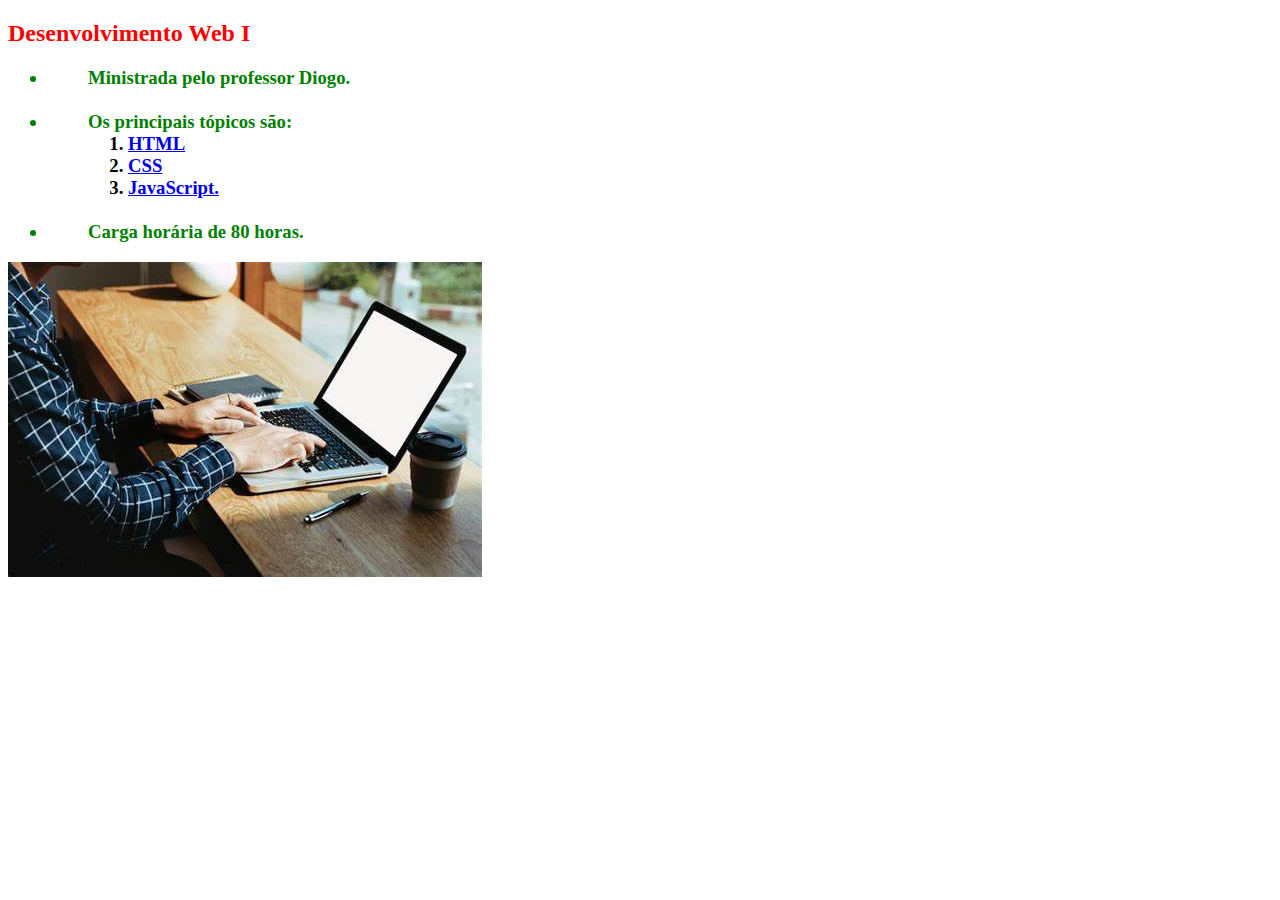
==== classes/desenvolvimento_web.html @ b4ebe190 "Upload web I and SO files, images folder, classes folder" ====
<!DOCTYPE html>
<html lang="pt-br">
<head>
    <meta charset="UTF-8">
    <meta http-equiv="X-UA-Compatible" content="IE=edge">
    <meta name="viewport" content="width=device-width, initial-scale=1.0">
    <title>Desenvolvimento Web</title>
</head>
<body>
    
    <dl>
        <dt><h2><font color="red"> Desenvolvimento Web I </font></h2></dt>
        <ul>
            <h3>
                <font color="green">
                    <li><dd>Ministrada pelo professor Diogo.</dd></li>
                    <br>
                    <li>
                        <dd> 
                        <b> Os principais tópicos são: </b> 
                        <ol>
                            <font color="black">

                                <li> 
                                    <a href="https://developer.mozilla.org/pt-BR/docs/learn/getting_started_with_the_web/html_basics" target="_blank"> HTML </a> 
                                </li>
                                <li>
                                    <a href="https://developer.mozilla.org/pt-BR/docs/Learn/Getting_started_with_the_web/CSS_basics" target="_blank"> CSS </a>
                                </li>
                                <li>
                                    <a href="https://developer.mozilla.org/en-US/docs/Web/JavaScript" target="_blank"> JavaScript.</a>
                                </li>
                            </font>
                            </ol>
                        </dd>
                    </li>
                    <br>
                    <li><dd>Carga horária de 80 horas.</dd></li>
                </font>
            </h3>
        </ul>
    </dl>

    <img src="/images/dev_web.jpg" alt="homem mexendo em um computador">

</body>
</html>
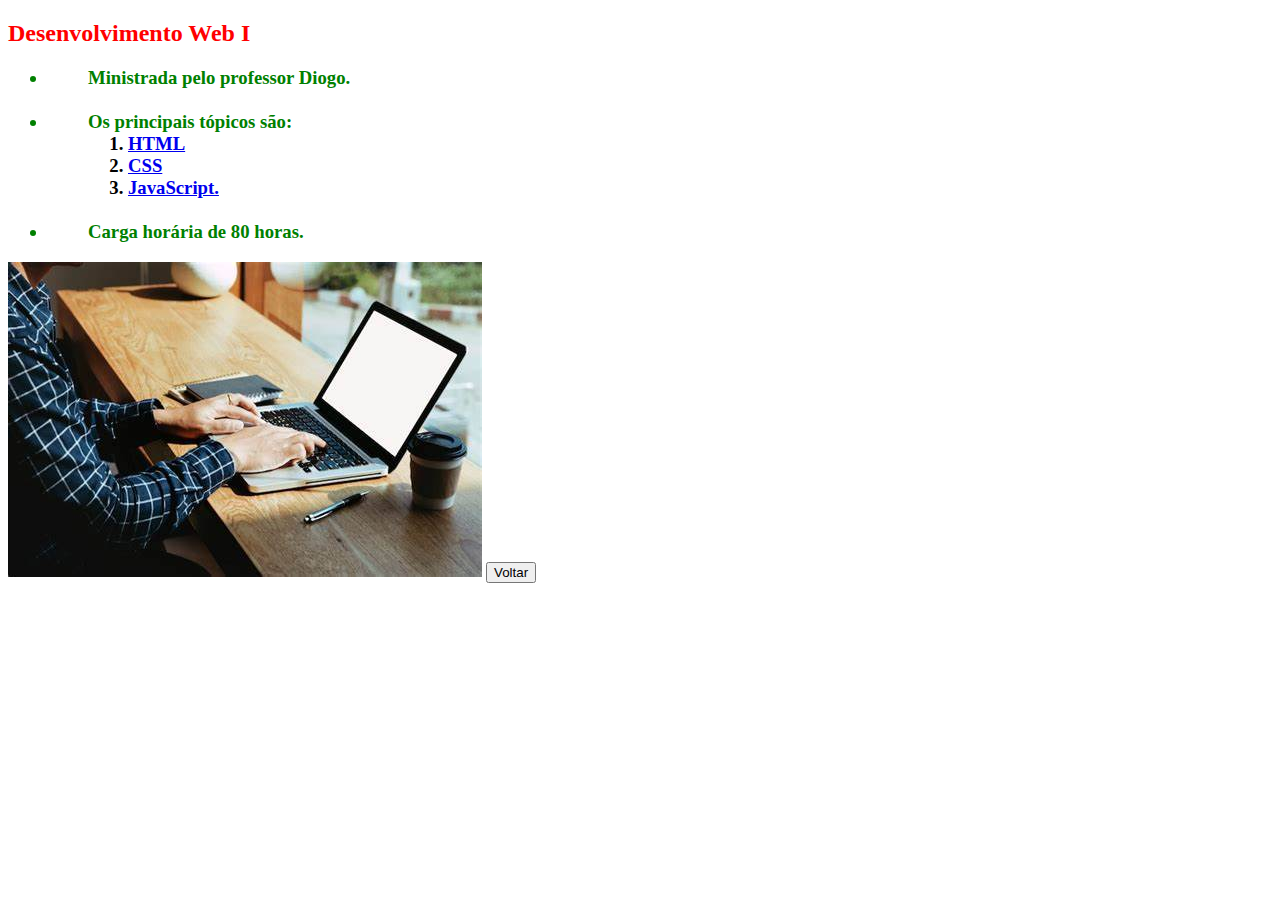
==== commit efb1c99e: "Upgrade info" ====
--- a/classes/desenvolvimento_web.html
+++ b/classes/desenvolvimento_web.html
@@ -42,6 +42,8 @@
     </dl>
 
     <img src="/images/dev_web.jpg" alt="homem mexendo em um computador">
-
+    <a href="../index.html">
+        <button> Voltar </button>
+    </a>
 </body>
 </html>
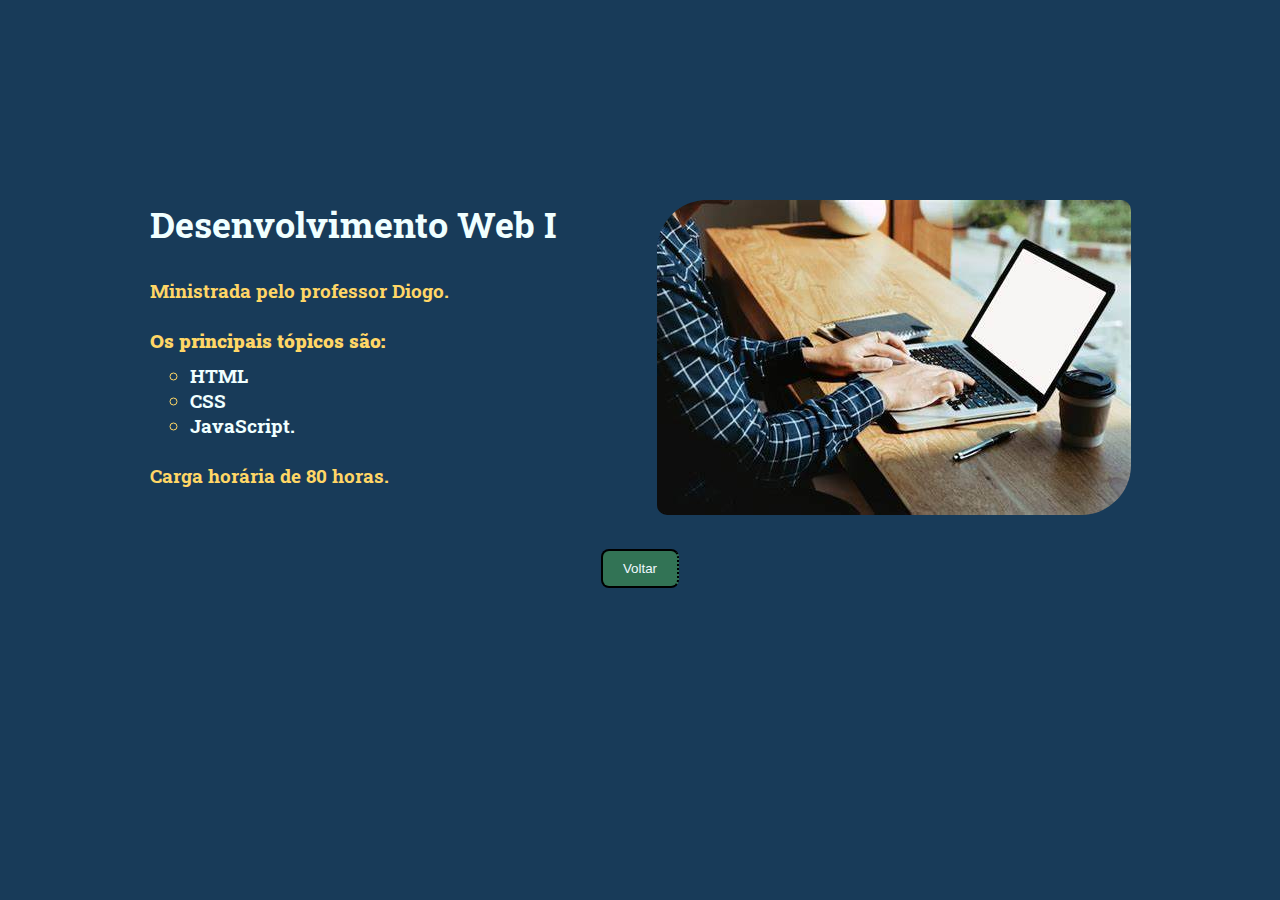
==== commit 027398d4: "add styles dw" ====
--- a/classes/desenvolvimento_web.html
+++ b/classes/desenvolvimento_web.html
@@ -5,44 +5,52 @@
     <meta http-equiv="X-UA-Compatible" content="IE=edge">
     <meta name="viewport" content="width=device-width, initial-scale=1.0">
     <title>Desenvolvimento Web</title>
+    <!-- FONTS -->
+    <link rel="preconnect" href="https://fonts.googleapis.com">
+    <link rel="preconnect" href="https://fonts.gstatic.com" crossorigin>
+    <link href="https://fonts.googleapis.com/css2?family=Roboto+Slab:wght@100..900&display=swap" rel="stylesheet">
+    <!-- CSS -->
+    <link rel="stylesheet" href="/styles/style.css">
 </head>
 <body>
-    
-    <dl>
-        <dt><h2><font color="red"> Desenvolvimento Web I </font></h2></dt>
-        <ul>
-            <h3>
-                <font color="green">
-                    <li><dd>Ministrada pelo professor Diogo.</dd></li>
-                    <br>
-                    <li>
-                        <dd> 
-                        <b> Os principais tópicos são: </b> 
-                        <ol>
-                            <font color="black">
+        <div class="content">
+            <div class="list">
+                <dl>
+                    <dt><h2 class="title_dw">Desenvolvimento Web I</dt>
+                    <ul>
+                        <div class="details">
+                            <h3>
+                                <li><dd>Ministrada pelo professor Diogo.</dd></li>
+                            <br>
+                            <li>
+                                <dd> 
+                                    <b> Os principais tópicos são: </b> 
+                                    <ol class="sub___list">                                        
+                                        <li> 
+                                            <a href="https://developer.mozilla.org/pt-BR/docs/learn/getting_started_with_the_web/html_basics" target="_blank"> HTML </a> 
+                                        </li>
+                                        <li>
+                                            <a href="https://developer.mozilla.org/pt-BR/docs/Learn/Getting_started_with_the_web/CSS_basics" target="_blank"> CSS </a>
+                                        </li>
+                                        <li>
+                                            <a href="https://developer.mozilla.org/en-US/docs/Web/JavaScript" target="_blank"> JavaScript.</a>
+                                        </li>
+                                    </ol>
+                                </dd>
+                            </li>
+                            <br>
+                            <li><dd>Carga horária de 80 horas.</dd></li>
+                        </h3>
+                        </div>
+                    </ul>
+            </dl>
+        </div>
+        <div class="image">
+            <img src="/images/dev_web.jpg" alt="homem mexendo em um computador">
+        </div>
+    </div>    
 
-                                <li> 
-                                    <a href="https://developer.mozilla.org/pt-BR/docs/learn/getting_started_with_the_web/html_basics" target="_blank"> HTML </a> 
-                                </li>
-                                <li>
-                                    <a href="https://developer.mozilla.org/pt-BR/docs/Learn/Getting_started_with_the_web/CSS_basics" target="_blank"> CSS </a>
-                                </li>
-                                <li>
-                                    <a href="https://developer.mozilla.org/en-US/docs/Web/JavaScript" target="_blank"> JavaScript.</a>
-                                </li>
-                            </font>
-                            </ol>
-                        </dd>
-                    </li>
-                    <br>
-                    <li><dd>Carga horária de 80 horas.</dd></li>
-                </font>
-            </h3>
-        </ul>
-    </dl>
-
-    <img src="/images/dev_web.jpg" alt="homem mexendo em um computador">
-    <a href="../index.html">
+    <a href="../index.html" class="link___back">
         <button> Voltar </button>
     </a>
 </body>
--- a/styles/style.css
+++ b/styles/style.css
@@ -0,0 +1,114 @@
+*{
+    padding: 0;
+    margin: 0;
+    box-sizing: border-box;
+}
+
+
+body{
+    font-family: "Roboto Slab", serif;
+    background-color: rgb(224, 241, 255);
+    background-color: #183B59;
+    align-items: center;
+    justify-content: center;
+    color: rgb(255, 214, 102);
+}
+
+
+
+header{
+    margin-top: 40px;
+    margin-bottom: 20px;
+    border-bottom: 10px;
+}
+
+#title{
+    color: #ce75c6;
+}
+
+main{
+    margin-top: 100px;
+    display: flex;
+    text-align: center;
+    justify-content: center;
+}
+
+.class___list{
+    list-style: disc;
+    text-decoration: none;
+    color: azure;
+    color: red;
+}
+
+.class___list li a{
+    color: rgb(173, 98, 0);
+    text-decoration: none;
+}
+
+.class___list li a:hover{
+    text-decoration: underline;
+    color: brown;
+}
+
+.title_dw{
+    padding-bottom: 30px;
+    color: azure;
+    font-size: 36px;
+}
+
+
+a{
+    text-decoration: none;
+}
+
+img{
+    border-radius: 50px 10px 50px 10px;
+}
+
+.content{
+    margin-top: 200px;
+    margin-bottom: 30px;
+    display: flex;
+    justify-content: center;
+}
+
+.list{
+    margin-right: 100px;
+}
+
+.sub___list{
+    padding-top: 10px;
+    list-style: circle;
+    margin-left: 40px;
+}
+
+.details{
+    padding-bottom: 20px ;
+    list-style: none;
+}
+
+.list a{
+    color: azure ;
+}
+
+.list a:hover{
+    text-decoration: underline;
+    color: coral;
+    list-style: none;
+}
+
+.link___back{
+    display: flex;
+    justify-content: center;
+}
+
+.link___back button{
+    border-radius: 8px;
+    padding: 10px 20px 10px 20px;
+    background-color: #327355;
+    color: aliceblue;
+    text-decoration: none;
+    border-style: solid;
+    border-right-style: dotted;
+    cursor: pointer;
+}
